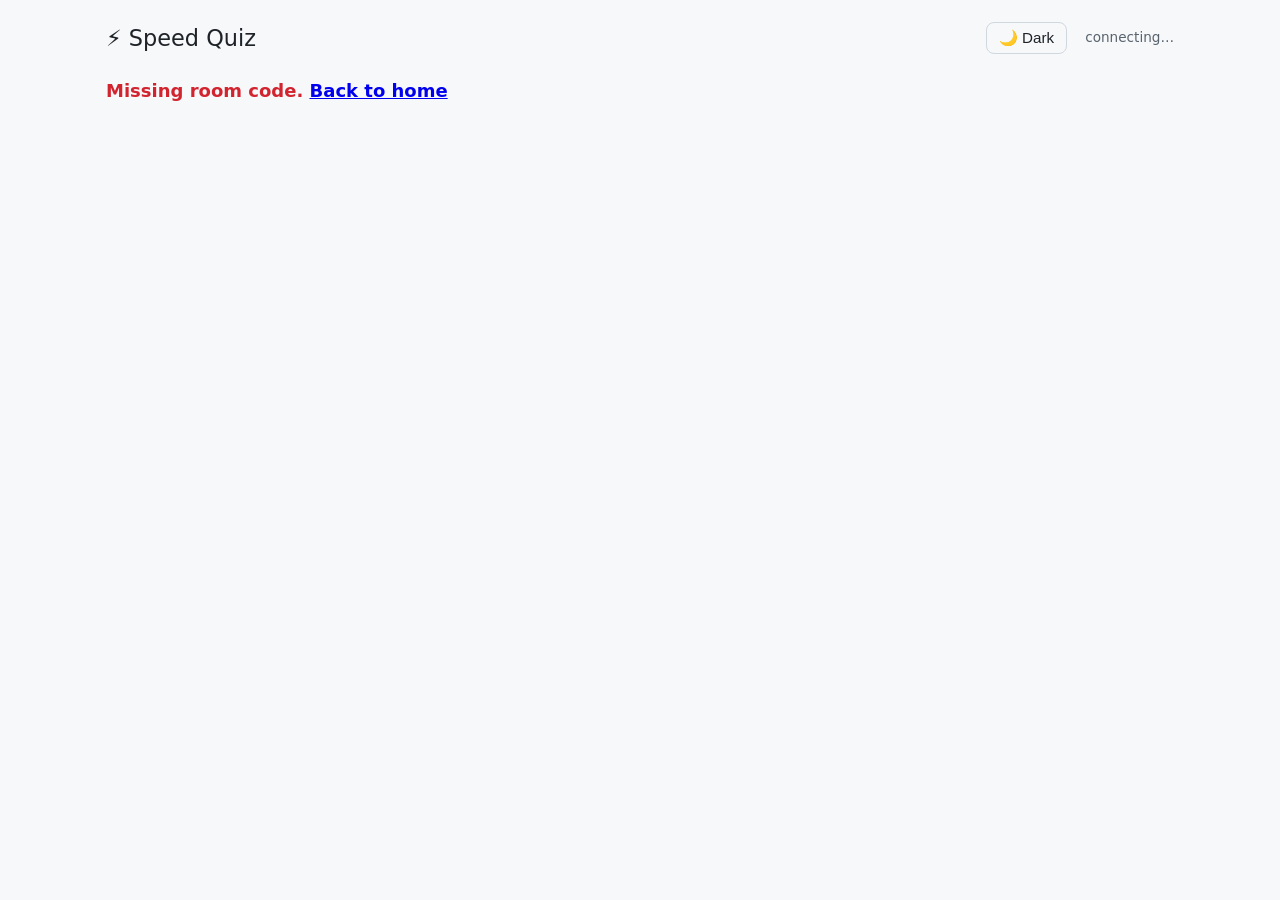
==== public/host.html @ d8e45dd6 "Add light/dark theme toggle with system preference and persistence Fixes Tharsanan1/SpeedQuiz#3: tog" ====
<!DOCTYPE html>
<html lang="en">
<head>
<meta charset="utf-8">
<meta name="viewport" content="width=device-width, initial-scale=1">
<title>Speed Quiz — Host</title>
<link rel="stylesheet" href="app.css">
<script>try{var __t=localStorage.getItem('sq_theme');if(__t!=='light'&&__t!=='dark'){__t=(window.matchMedia&&matchMedia('(prefers-color-scheme: light)').matches)?'light':'dark';}document.documentElement.setAttribute('data-theme',__t);}catch(e){}</script>
</head>
<body>
<main class="wrap">
  <header class="topbar">
    <span class="logo small">⚡ Speed Quiz</span>
    <button type="button" class="btn theme-toggle" data-theme-toggle aria-label="Toggle dark mode">🌙 Dark</button>
    <span id="conn" class="conn">connecting…</span>
  </header>

  <!-- LOBBY -->
  <section id="view-lobby" class="card" hidden>
    <div class="lobby-grid">
      <div>
        <div class="muted">ROOM CODE</div>
        <div id="room-code" class="room-code">····</div>
        <div class="muted">Join link (share this)</div>
        <div class="joinrow">
          <code id="join-url" class="join-url"></code>
          <button id="copy-btn" class="btn">Copy</button>
        </div>
        <p class="muted">Players join from their own browsers — no install needed.</p>
        <div class="host-controls">
          <button id="start-btn" class="btn primary big" disabled>Start (need ≥ 2 players)</button>
        </div>
      </div>
      <div>
        <h2>Players (<span id="player-count">0</span>)</h2>
        <ul id="player-list" class="plist"></ul>
      </div>
    </div>
  </section>

  <!-- QUESTION -->
  <section id="view-question" class="card" hidden>
    <div class="qmeta">
      <span id="q-num" class="badge"></span>
      <span id="q-type" class="badge dim"></span>
      <span id="q-last" class="badge double" hidden>2× POINTS</span>
      <span id="q-host-badge" class="badge host">HOST</span>
    </div>
    <h2 id="q-prompt" class="prompt"></h2>
    <div class="timer"><div id="timer-fill" class="timer-fill"></div></div>
    <div id="q-countdown" class="countdown"></div>
    <form id="answer-form" autocomplete="off">
      <input id="answer-input" maxlength="200" placeholder="Type your answer, press Enter" autocomplete="off">
      <button type="submit" class="btn primary">Send</button>
    </form>
    <p id="answer-msg" class="answer-msg" hidden></p>
    <div id="q-progress" class="progress"></div>
    <ul id="q-answered" class="chips"></ul>
    <div class="host-controls">
      <button id="skip-btn" class="btn">Skip question</button>
      <button id="end-btn" class="btn danger">End game</button>
    </div>
  </section>

  <!-- REVEAL -->
  <section id="view-reveal" class="card" hidden>
    <div id="r-num" class="muted"></div>
    <h2 class="prompt">Answer: <span id="r-answer" class="correct-answer"></span></h2>
    <ul id="r-list" class="rlist"></ul>
  </section>

  <!-- LEADERBOARD -->
  <section id="view-leaderboard" class="card" hidden>
    <h2>Leaderboard</h2>
    <ol id="l-list" class="llist"></ol>
  </section>

  <!-- FINAL -->
  <section id="view-final" class="card" hidden>
    <h2>🏆 Final results</h2>
    <div id="podium" class="podium"></div>
    <ol id="f-list" class="llist"></ol>
    <div class="host-controls">
      <button id="again-btn" class="btn primary big">Play again (same room)</button>
      <button id="end-btn-2" class="btn danger">Back to lobby</button>
    </div>
  </section>

  <p id="fatal" class="error" hidden></p>
</main>
<script src="/socket.io/socket.io.js"></script>
<script src="theme.js"></script>
<script src="host.js"></script>
</body>
</html>
---- public/app.css ----
:root {
  --bg: #0d1117;
  --card: #161b22;
  --border: #30363d;
  --text: #f0f6fc;
  --muted: #8b949e;
  --accent: #2f81f7;
  --accent2: #1f6feb;
  --good: #3fb950;
  --bad: #f85149;
  --gold: #ffd700;
  --input-bg: #0d1117;
  --btn-bg: #21262d;
  --btn-hover: #30363d;
  --badge-bg: #21262d;
  --color-scheme: dark;
}
:root[data-theme="light"] {
  --bg: #f6f8fa;
  --card: #ffffff;
  --border: #d0d7de;
  --text: #1f2328;
  --muted: #59636e;
  --accent: #0969da;
  --accent2: #0969da;
  --good: #1a7f37;
  --bad: #d1242f;
  --gold: #9a6700;
  --input-bg: #ffffff;
  --btn-bg: #f6f8fa;
  --btn-hover: #eaeef2;
  --badge-bg: #eaeef2;
  --color-scheme: light;
}
* { box-sizing: border-box; }
html { color-scheme: var(--color-scheme); }
body {
  margin: 0;
  background: var(--bg);
  color: var(--text);
  font-family: system-ui, -apple-system, "Segoe UI", Roboto, sans-serif;
  font-size: 18px;
  line-height: 1.45;
}
.wrap { max-width: 1100px; margin: 0 auto; padding: 16px; }
.wrap.narrow { max-width: 560px; }
.logo { font-size: 2.4rem; margin: 0.4em 0 0.1em; }
.logo.small { font-size: 1.4rem; margin: 0; }
.tagline { color: var(--muted); margin-top: 0; }
.topbar { display: flex; align-items: center; gap: 12px; margin-bottom: 12px; }
.conn { margin-left: auto; color: var(--muted); font-size: 0.85rem; }
.conn.on { color: var(--good); }
.me { color: var(--muted); font-size: 0.95rem; }
.card {
  background: var(--card);
  border: 1px solid var(--border);
  border-radius: 12px;
  padding: 24px;
  margin-bottom: 16px;
}
.card h2 { margin-top: 0; }
.muted { color: var(--muted); }
.field { display: block; margin: 12px 0; }
.field span { display: block; margin-bottom: 6px; color: var(--muted); font-size: 0.95rem; }
input {
  width: 100%;
  font-size: 1.3rem;
  padding: 12px 14px;
  border-radius: 8px;
  border: 1px solid var(--border);
  background: var(--input-bg);
  color: var(--text);
}
input:focus { outline: 2px solid var(--accent); border-color: var(--accent); }
.room-input { text-transform: uppercase; font-weight: 700; letter-spacing: 0.3em; text-align: center; }
.btn {
  font-size: 1.1rem;
  padding: 12px 20px;
  border-radius: 8px;
  border: 1px solid var(--border);
  background: var(--btn-bg);
  color: var(--text);
  cursor: pointer;
  margin: 6px 6px 6px 0;
}
.btn:hover:not(:disabled) { background: var(--btn-hover); }
.btn:disabled { opacity: 0.45; cursor: not-allowed; }
.btn.primary { background: var(--accent2); border-color: var(--accent2); color: #fff; }
.btn.primary:hover:not(:disabled) { background: var(--accent); }
.btn.danger { background: transparent; border-color: var(--bad); color: var(--bad); }
.btn.big { font-size: 1.35rem; padding: 14px 28px; }
.error { color: var(--bad); font-weight: 600; }
.room-code { font-size: 3.4rem; font-weight: 800; letter-spacing: 0.25em; margin: 4px 0 12px; }
.small-code { font-size: 2rem; }
.joinrow { display: flex; gap: 8px; align-items: center; flex-wrap: wrap; }
.join-url { font-size: 1.05rem; background: var(--input-bg); padding: 10px 12px; border-radius: 8px; border: 1px solid var(--border); word-break: break-all; }
.lobby-grid { display: grid; grid-template-columns: 1.2fr 1fr; gap: 24px; }
@media (max-width: 760px) { .lobby-grid { grid-template-columns: 1fr; } }
.plist { list-style: none; padding: 0; margin: 0; }
.plist li {
  display: flex; align-items: center; gap: 10px;
  padding: 10px 12px; border: 1px solid var(--border);
  border-radius: 8px; margin-bottom: 8px; font-size: 1.2rem;
}
.dot { width: 16px; height: 16px; border-radius: 50%; flex: none; }
.plist .off { color: var(--muted); font-size: 0.85rem; margin-left: auto; }
.plist .kick { margin-left: auto; font-size: 0.9rem; padding: 4px 10px; }
.host-tag { font-size: 0.75rem; background: var(--gold); color: #000; border-radius: 4px; padding: 2px 6px; font-weight: 700; }
.qmeta { display: flex; gap: 8px; margin-bottom: 8px; flex-wrap: wrap; }
.badge { background: var(--badge-bg); border: 1px solid var(--border); border-radius: 6px; padding: 4px 12px; font-weight: 700; }
.badge.dim { color: var(--muted); font-weight: 400; text-transform: capitalize; }
.badge.double { background: #5a2d0c; border-color: #f58231; color: #ffb86b; }
.badge.host { background: #3a2f00; border-color: var(--gold); color: var(--gold); }
.prompt { font-size: 2rem; margin: 0.3em 0 0.6em; }
.timer { height: 22px; background: var(--input-bg); border: 1px solid var(--border); border-radius: 11px; overflow: hidden; }
.timer-fill { height: 100%; width: 100%; background: linear-gradient(90deg, var(--good), var(--gold)); transition: width 0.2s linear; }
.timer-fill.low { background: var(--bad); }
.countdown { font-size: 2.6rem; font-weight: 800; text-align: center; margin: 8px 0; }
#answer-form { display: flex; gap: 8px; }
#answer-form input { flex: 1; }
.answer-msg { font-size: 1.15rem; font-weight: 600; }
.answer-msg.good { color: var(--good); }
.answer-msg.bad { color: var(--bad); }
.shake { animation: shake 0.4s; border-color: var(--bad) !important; }
@keyframes shake {
  0%, 100% { transform: translateX(0); }
  25% { transform: translateX(-8px); }
  50% { transform: translateX(8px); }
  75% { transform: translateX(-4px); }
}
.progress { font-size: 1.4rem; font-weight: 700; margin: 12px 0 6px; }
.chips { list-style: none; padding: 0; margin: 0; display: flex; flex-wrap: wrap; gap: 8px; }
.chips li { border: 2px solid; border-radius: 20px; padding: 4px 14px; font-weight: 600; }
.correct-answer { color: var(--good); }
.rlist { list-style: none; padding: 0; }
.rlist li { display: flex; gap: 10px; align-items: baseline; padding: 8px 4px; border-bottom: 1px solid var(--border); font-size: 1.25rem; }
.rlist .pts { margin-left: auto; font-weight: 800; white-space: nowrap; }
.rlist .time { color: var(--muted); font-size: 0.95rem; }
.rlist .miss { color: var(--muted); }
.llist { list-style: none; padding: 0; counter-reset: rank; }
.llist li { display: flex; gap: 12px; align-items: center; padding: 10px 12px; border: 1px solid var(--border); border-radius: 8px; margin-bottom: 8px; font-size: 1.3rem; }
.llist .rank { font-weight: 800; min-width: 2.2em; color: var(--muted); }
.llist .score { margin-left: auto; font-weight: 800; }
.llist .delta-up { color: var(--good); font-weight: 700; }
.llist .delta-dn { color: var(--bad); font-weight: 700; }
.llist li.me-row { border-color: var(--accent); }
.podium { display: flex; gap: 12px; align-items: flex-end; margin: 16px 0 24px; }
.podium .step { flex: 1; text-align: center; border: 1px solid var(--border); border-radius: 10px; padding: 16px 8px; }
.podium .first { border-color: var(--gold); background: #2a2300; min-height: 150px; }
.podium .second { min-height: 120px; }
.podium .third { min-height: 100px; }
.podium .medal { font-size: 2.4rem; }
.podium .pname { font-size: 1.3rem; font-weight: 700; }
.podium .pscore { color: var(--muted); }
.host-controls { margin-top: 16px; padding-top: 12px; border-top: 1px solid var(--border); }
.theme-toggle {
  margin-left: auto;
  font-size: 0.95rem;
  padding: 6px 12px;
  white-space: nowrap;
}
.topbar .conn { margin-left: 0; }
.topbar .theme-toggle { margin-left: auto; }
.topbar .theme-toggle + .conn, .topbar .conn + .theme-toggle { margin-left: 0; }
:root[data-theme="light"] .podium .first { background: #fff8e1; }
:root[data-theme="light"] .badge.double { background: #fff1e5; }
:root[data-theme="light"] .badge.host { background: #fff8e1; }
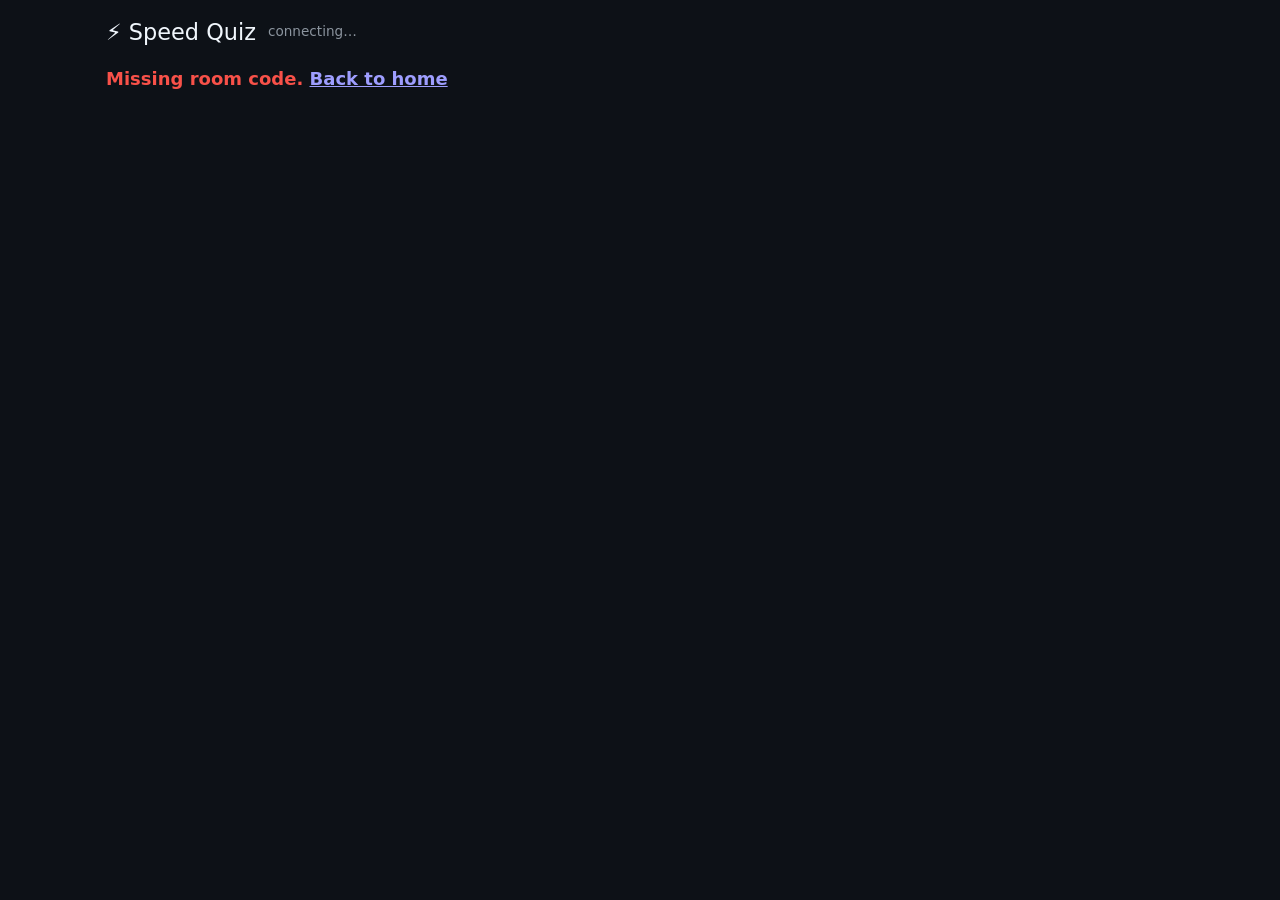
==== commit ebb2d15b: "Add reveal/leaderboard countdowns and resend phase state on catch-up" ====
--- a/public/host.html
+++ b/public/host.html
@@ -5,13 +5,11 @@
 <meta name="viewport" content="width=device-width, initial-scale=1">
 <title>Speed Quiz — Host</title>
 <link rel="stylesheet" href="app.css">
-<script>try{var __t=localStorage.getItem('sq_theme');if(__t!=='light'&&__t!=='dark'){__t=(window.matchMedia&&matchMedia('(prefers-color-scheme: light)').matches)?'light':'dark';}document.documentElement.setAttribute('data-theme',__t);}catch(e){}</script>
 </head>
 <body>
 <main class="wrap">
   <header class="topbar">
     <span class="logo small">⚡ Speed Quiz</span>
-    <button type="button" class="btn theme-toggle" data-theme-toggle aria-label="Toggle dark mode">🌙 Dark</button>
     <span id="conn" class="conn">connecting…</span>
   </header>
 
@@ -66,12 +64,16 @@
   <section id="view-reveal" class="card" hidden>
     <div id="r-num" class="muted"></div>
     <h2 class="prompt">Answer: <span id="r-answer" class="correct-answer"></span></h2>
+    <div class="timer"><div id="r-timer-fill" class="timer-fill"></div></div>
+    <div id="r-countdown" class="countdown"></div>
     <ul id="r-list" class="rlist"></ul>
   </section>
 
   <!-- LEADERBOARD -->
   <section id="view-leaderboard" class="card" hidden>
     <h2>Leaderboard</h2>
+    <div class="timer"><div id="l-timer-fill" class="timer-fill"></div></div>
+    <div id="l-countdown" class="countdown"></div>
     <ol id="l-list" class="llist"></ol>
   </section>
 
@@ -89,7 +91,6 @@
   <p id="fatal" class="error" hidden></p>
 </main>
 <script src="/socket.io/socket.io.js"></script>
-<script src="theme.js"></script>
 <script src="host.js"></script>
 </body>
 </html>
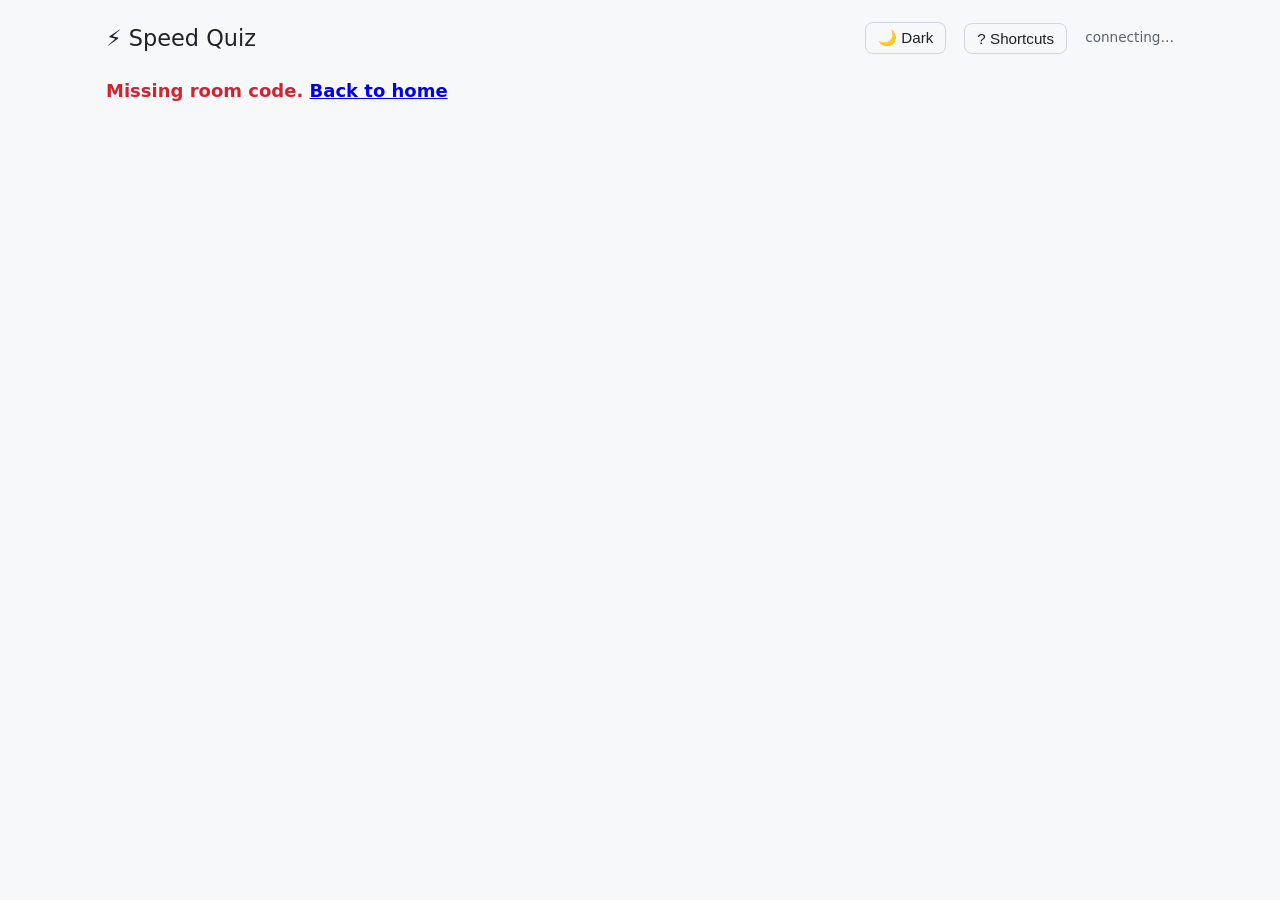
==== commit 4a6669b2: "Merge b4007d005de013faf6cc73e34b5640193a540c7a into 6d6bf115363adf05c4bd1a4232682a559934f2a8" ====
--- a/public/host.html
+++ b/public/host.html
@@ -5,11 +5,14 @@
 <meta name="viewport" content="width=device-width, initial-scale=1">
 <title>Speed Quiz — Host</title>
 <link rel="stylesheet" href="app.css">
+<script>try{var __t=localStorage.getItem('sq_theme');if(__t!=='light'&&__t!=='dark'){__t=(window.matchMedia&&matchMedia('(prefers-color-scheme: light)').matches)?'light':'dark';}document.documentElement.setAttribute('data-theme',__t);}catch(e){}</script>
 </head>
 <body>
 <main class="wrap">
   <header class="topbar">
     <span class="logo small">⚡ Speed Quiz</span>
+    <button type="button" class="btn theme-toggle" data-theme-toggle aria-label="Toggle dark mode">🌙 Dark</button>
+    <button type="button" class="btn shortcuts-btn" id="shortcuts-btn" aria-label="Show keyboard shortcuts">? Shortcuts</button>
     <span id="conn" class="conn">connecting…</span>
   </header>
 
@@ -25,8 +28,9 @@
           <button id="copy-btn" class="btn">Copy</button>
         </div>
         <p class="muted">Players join from their own browsers — no install needed.</p>
+        <p id="lockout-note" class="muted"></p>
         <div class="host-controls">
-          <button id="start-btn" class="btn primary big" disabled>Start (need ≥ 2 players)</button>
+          <button id="start-btn" class="btn primary big" disabled aria-keyshortcuts="s alt+s">Start (need ≥ 2 players)</button>
         </div>
       </div>
       <div>
@@ -55,8 +59,8 @@
     <div id="q-progress" class="progress"></div>
     <ul id="q-answered" class="chips"></ul>
     <div class="host-controls">
-      <button id="skip-btn" class="btn">Skip question</button>
-      <button id="end-btn" class="btn danger">End game</button>
+      <button id="skip-btn" class="btn" aria-keyshortcuts="n ArrowRight alt+n">Skip question <kbd>N</kbd></button>
+      <button id="end-btn" class="btn danger" aria-keyshortcuts="e alt+e">End game <kbd>E</kbd></button>
     </div>
   </section>
 
@@ -83,14 +87,34 @@
     <div id="podium" class="podium"></div>
     <ol id="f-list" class="llist"></ol>
     <div class="host-controls">
-      <button id="again-btn" class="btn primary big">Play again (same room)</button>
-      <button id="end-btn-2" class="btn danger">Back to lobby</button>
+      <button id="again-btn" class="btn primary big" aria-keyshortcuts="r alt+r">Play again (same room) <kbd>R</kbd></button>
+      <button id="end-btn-2" class="btn danger" aria-keyshortcuts="e alt+e">Back to lobby <kbd>E</kbd></button>
     </div>
   </section>
+
+  <div id="shortcuts-overlay" class="shortcuts-overlay" hidden>
+    <div class="shortcuts-dialog" role="dialog" aria-modal="true" aria-labelledby="shortcuts-title">
+      <h3 id="shortcuts-title">Keyboard shortcuts</h3>
+      <table class="shortcuts-table">
+        <tr><th>Key</th><th>Action</th></tr>
+        <tr><td><kbd>S</kbd> / <kbd>Alt+S</kbd></td><td>Start game (lobby, host)</td></tr>
+        <tr><td><kbd>N</kbd> / <kbd>→</kbd></td><td>Skip question (host)</td></tr>
+        <tr><td><kbd>E</kbd></td><td>End game / back to lobby (host, with confirm)</td></tr>
+        <tr><td><kbd>R</kbd></td><td>Play again (final, host)</td></tr>
+        <tr><td><kbd>/</kbd></td><td>Focus answer box</td></tr>
+        <tr><td><kbd>Enter</kbd></td><td>Submit answer</td></tr>
+        <tr><td><kbd>Esc</kbd></td><td>Clear answer / close this help</td></tr>
+        <tr><td><kbd>?</kbd></td><td>Toggle this help</td></tr>
+      </table>
+      <p class="muted">Single-letter shortcuts are disabled while typing an answer — use <kbd>Alt</kbd>+letter instead.</p>
+      <button id="shortcuts-close" class="btn">Close [Esc]</button>
+    </div>
+  </div>
 
   <p id="fatal" class="error" hidden></p>
 </main>
 <script src="/socket.io/socket.io.js"></script>
+<script src="theme.js"></script>
 <script src="host.js"></script>
 </body>
 </html>
--- a/public/app.css
+++ b/public/app.css
@@ -72,6 +72,16 @@
   color: var(--text);
 }
 input:focus { outline: 2px solid var(--accent); border-color: var(--accent); }
+select {
+  width: 100%;
+  font-size: 1.15rem;
+  padding: 12px 14px;
+  border-radius: 8px;
+  border: 1px solid var(--border);
+  background: var(--input-bg);
+  color: var(--text);
+}
+select:focus { outline: 2px solid var(--accent); border-color: var(--accent); }
 .room-input { text-transform: uppercase; font-weight: 700; letter-spacing: 0.3em; text-align: center; }
 .btn {
   font-size: 1.1rem;
@@ -153,6 +163,13 @@
 .podium .pname { font-size: 1.3rem; font-weight: 700; }
 .podium .pscore { color: var(--muted); }
 .host-controls { margin-top: 16px; padding-top: 12px; border-top: 1px solid var(--border); }
+/* Typing questions: prevent selecting/copying the prompt text so it must be typed. */
+.prompt.no-copy {
+  user-select: none;
+  -webkit-user-select: none;
+  -moz-user-select: none;
+  -ms-user-select: none;
+}
 .theme-toggle {
   margin-left: auto;
   font-size: 0.95rem;
@@ -165,3 +182,44 @@
 :root[data-theme="light"] .podium .first { background: #fff8e1; }
 :root[data-theme="light"] .badge.double { background: #fff1e5; }
 :root[data-theme="light"] .badge.host { background: #fff8e1; }
+kbd {
+  background: var(--badge-bg);
+  border: 1px solid var(--border);
+  border-bottom-width: 2px;
+  border-radius: 6px;
+  padding: 1px 7px;
+  font-size: 0.9em;
+  font-family: inherit;
+  white-space: nowrap;
+}
+.btn .shortcuts-btn, .shortcuts-btn {
+  font-size: 0.95rem;
+  padding: 6px 12px;
+  white-space: nowrap;
+}
+.shortcuts-overlay {
+  position: fixed;
+  inset: 0;
+  background: rgba(0, 0, 0, 0.6);
+  display: flex;
+  align-items: center;
+  justify-content: center;
+  padding: 16px;
+  z-index: 50;
+}
+.shortcuts-overlay[hidden] { display: none; }
+.shortcuts-dialog {
+  background: var(--card);
+  border: 1px solid var(--border);
+  border-radius: 12px;
+  padding: 20px 22px;
+  max-width: 480px;
+  width: 100%;
+}
+.shortcuts-dialog h3 { margin-top: 0; }
+.shortcuts-table { width: 100%; border-collapse: collapse; margin: 12px 0; font-size: 1rem; }
+.shortcuts-table th, .shortcuts-table td {
+  text-align: left;
+  padding: 6px 8px;
+  border-bottom: 1px solid var(--border);
+}
